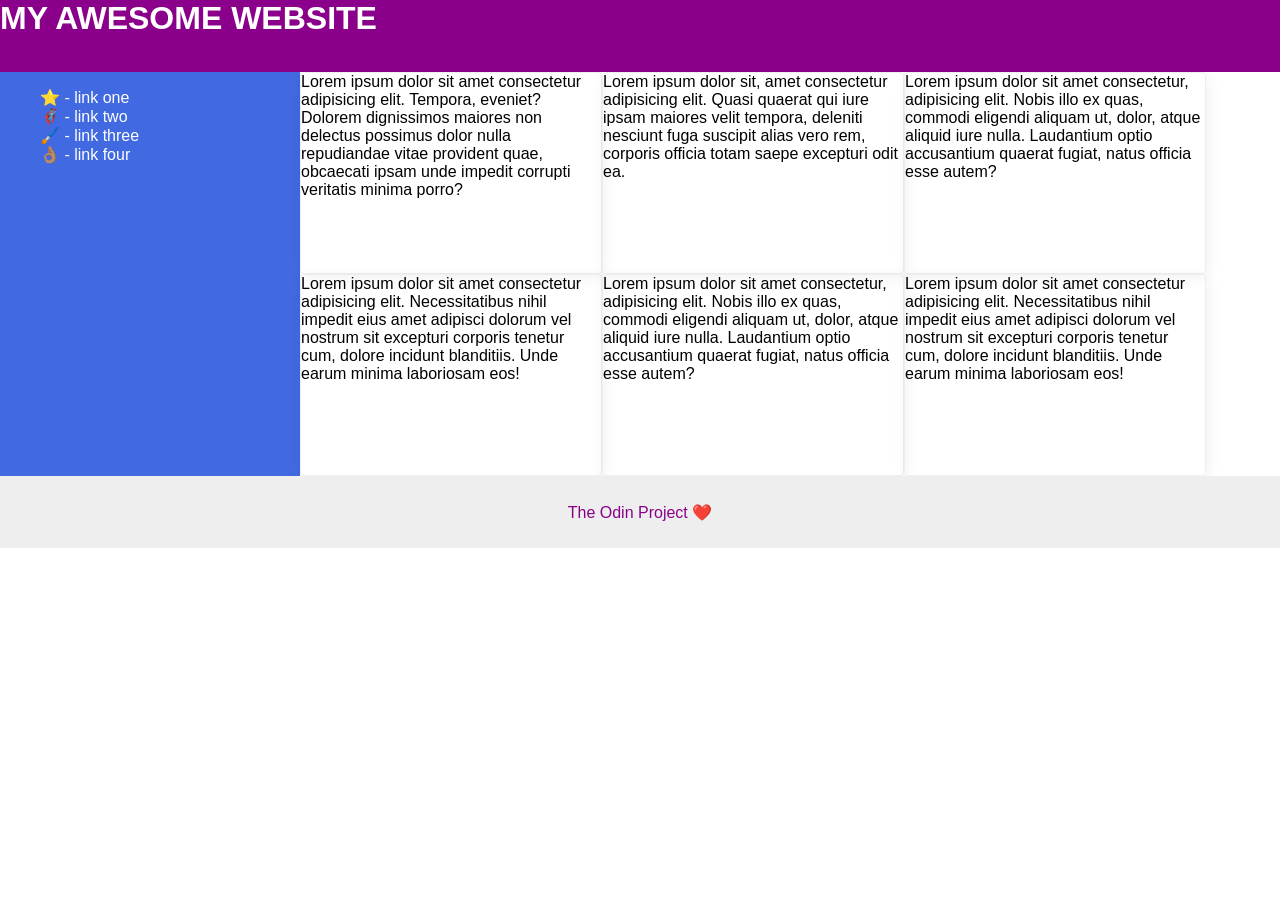
==== foundations/flex/07-flex-layout-2/index.html @ e0fcbba5 "Flex Exercise 07 Progress" ====
<!DOCTYPE html>
<html lang="en">
  <head>
    <meta charset="UTF-8">
    <meta http-equiv="X-UA-Compatible" content="IE=edge">
    <meta name="viewport" content="width=device-width, initial-scale=1.0">
    <title>The Holy Grail</title>
    <link rel="stylesheet" href="style.css">
  </head>
  <body>
    <!-- <div class="all"> -->
      <div class="header">
        MY AWESOME WEBSITE
      </div>
      <div class="middle">
        <div class="sidebar">
          <ul>
            <li><a href="#">⭐ - link one</a></li>
            <li><a href="#">🦸🏽‍♂️ - link two</a></li>
            <li><a href="#">🖌️ - link three</a></li>
            <li><a href="#">👌🏽 - link four</a></li>
          </ul>
        </div>
        <div class="cards">
          <div class="card">Lorem ipsum dolor sit amet consectetur adipisicing elit. Tempora, eveniet? Dolorem dignissimos maiores non delectus possimus dolor nulla repudiandae vitae provident quae, obcaecati ipsam unde impedit corrupti veritatis minima porro?</div>
          <div class="card">Lorem ipsum dolor sit, amet consectetur adipisicing elit. Quasi quaerat qui iure ipsam maiores velit tempora, deleniti nesciunt fuga suscipit alias vero rem, corporis officia totam saepe excepturi odit ea.</div>
          <div class="card">Lorem ipsum dolor sit amet consectetur, adipisicing elit. Nobis illo ex quas, commodi eligendi aliquam ut, dolor, atque aliquid iure nulla. Laudantium optio accusantium quaerat fugiat, natus officia esse autem?</div>
          <div class="card">Lorem ipsum dolor sit amet consectetur adipisicing elit. Necessitatibus nihil impedit eius amet adipisci dolorum vel nostrum sit excepturi corporis tenetur cum, dolore incidunt blanditiis. Unde earum minima laboriosam eos!</div>
          <div class="card">Lorem ipsum dolor sit amet consectetur, adipisicing elit. Nobis illo ex quas, commodi eligendi aliquam ut, dolor, atque aliquid iure nulla. Laudantium optio accusantium quaerat fugiat, natus officia esse autem?</div>
          <div class="card">Lorem ipsum dolor sit amet consectetur adipisicing elit. Necessitatibus nihil impedit eius amet adipisci dolorum vel nostrum sit excepturi corporis tenetur cum, dolore incidunt blanditiis. Unde earum minima laboriosam eos!</div>
        </div>
      </div>
      <div class="footer">
        The Odin Project ❤️
      </div>
    <!-- </div> -->
  </body>
</html>
---- foundations/flex/07-flex-layout-2/style.css ----
body {
  font-family: -apple-system, BlinkMacSystemFont, 'Segoe UI', Roboto, Oxygen, Ubuntu, Cantarell, 'Open Sans', 'Helvetica Neue', sans-serif;
  margin: 0;
  min-height: 100vh;
  display: flex;
  flex-direction: column;
}

.header {
  height: 72px;
  background: darkmagenta;
  color: white;
}

.footer {
  height: 72px;
  background: #eee;
  color: darkmagenta;
}

.sidebar {
  width: 300px;
  background: royalblue;
  box-sizing: border-box;
}

.card {
  border: 1px solid #eee;
  box-shadow: 2px 4px 16px rgba(0,0,0,.06);
  border-radius: 4px;
}

ul {
  list-style-type: none;
}

a {
  text-decoration: none;
  color: white;
}

/* .all {
} */

.header {
  font-size: 32px;
  font-weight: 900;
}

.footer {
  display: flex;
  justify-content: center;
  align-items: center;
}

.sidebar {
  display: flex;
  flex-direction: column;
  width: 300px;
  flex-shrink: 0;
}

.middle {
  display: flex;
  flex-direction: row;
}

.cards {
  display: flex;
  flex-direction: row;
  flex-wrap: wrap;
}

.card {
  display: flex;
  flex-direction: row;
  flex-wrap: wrap;
  height: 200px;
  width: 300px;
}
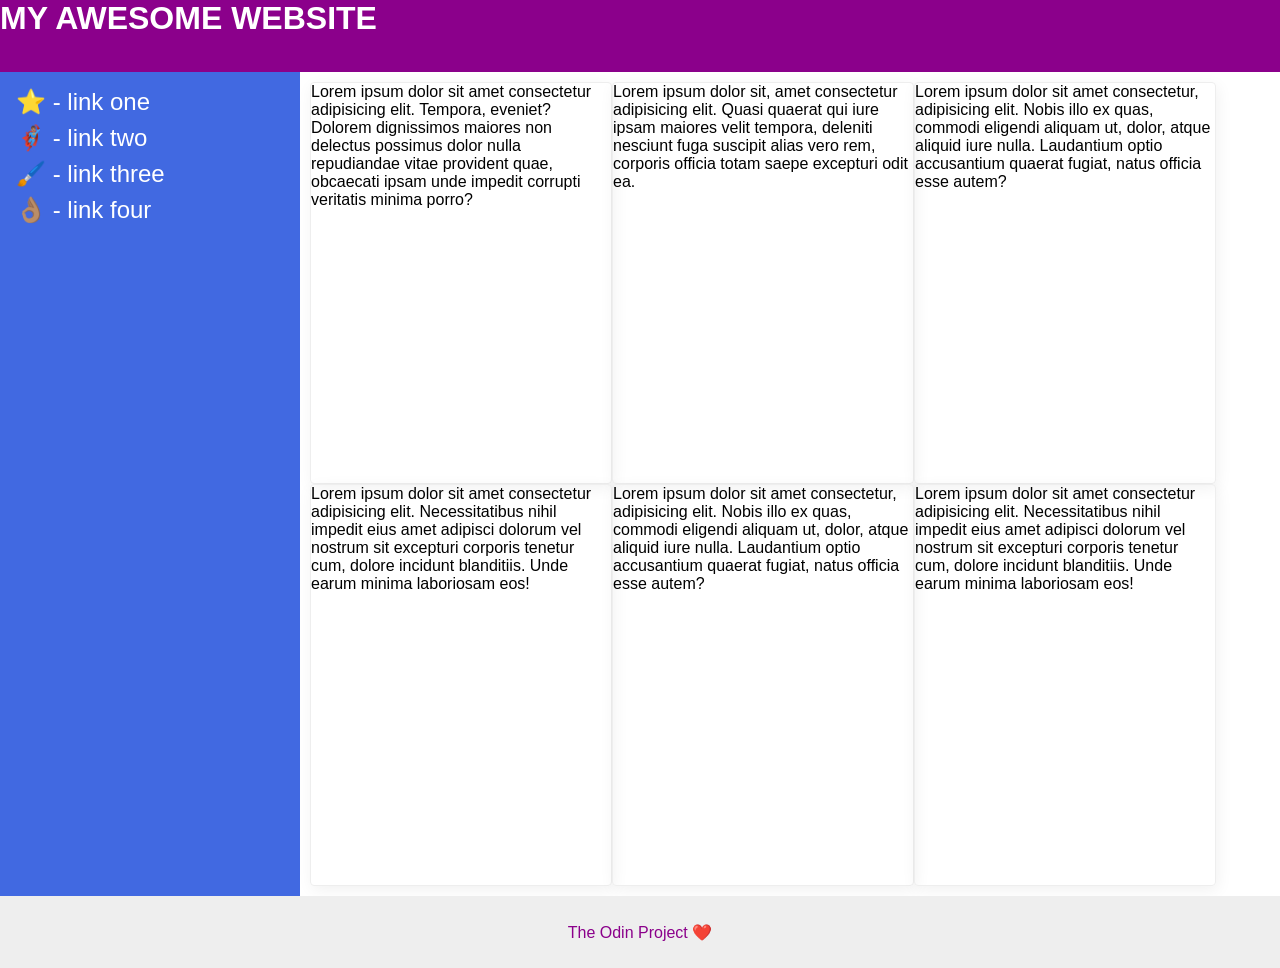
==== commit c8957813: "Flex Exercise 07 More Progress" ====
--- a/foundations/flex/07-flex-layout-2/index.html
+++ b/foundations/flex/07-flex-layout-2/index.html
@@ -14,7 +14,7 @@
       </div>
       <div class="middle">
         <div class="sidebar">
-          <ul>
+          <ul class="lists">
             <li><a href="#">⭐ - link one</a></li>
             <li><a href="#">🦸🏽‍♂️ - link two</a></li>
             <li><a href="#">🖌️ - link three</a></li>
--- a/foundations/flex/07-flex-layout-2/style.css
+++ b/foundations/flex/07-flex-layout-2/style.css
@@ -2,8 +2,6 @@
   font-family: -apple-system, BlinkMacSystemFont, 'Segoe UI', Roboto, Oxygen, Ubuntu, Cantarell, 'Open Sans', 'Helvetica Neue', sans-serif;
   margin: 0;
   min-height: 100vh;
-  display: flex;
-  flex-direction: column;
 }
 
 .header {
@@ -32,6 +30,8 @@
 
 ul {
   list-style-type: none;
+  padding: 0px;
+  margin: 0px;
 }
 
 a {
@@ -39,8 +39,10 @@
   color: white;
 }
 
-/* .all {
-} */
+body {
+  display: flex;
+  flex-direction: column;
+}
 
 .header {
   font-size: 32px;
@@ -58,6 +60,14 @@
   flex-direction: column;
   width: 300px;
   flex-shrink: 0;
+  padding: 16px;
+}
+
+.lists {
+  display: flex;
+  flex-direction: column;
+  row-gap: 8px;
+  font-size: 24px;
 }
 
 .middle {
@@ -69,12 +79,12 @@
   display: flex;
   flex-direction: row;
   flex-wrap: wrap;
+  margin: 10px;
 }
 
 .card {
   display: flex;
   flex-direction: row;
-  flex-wrap: wrap;
-  height: 200px;
+  height: 400px;
   width: 300px;
 }
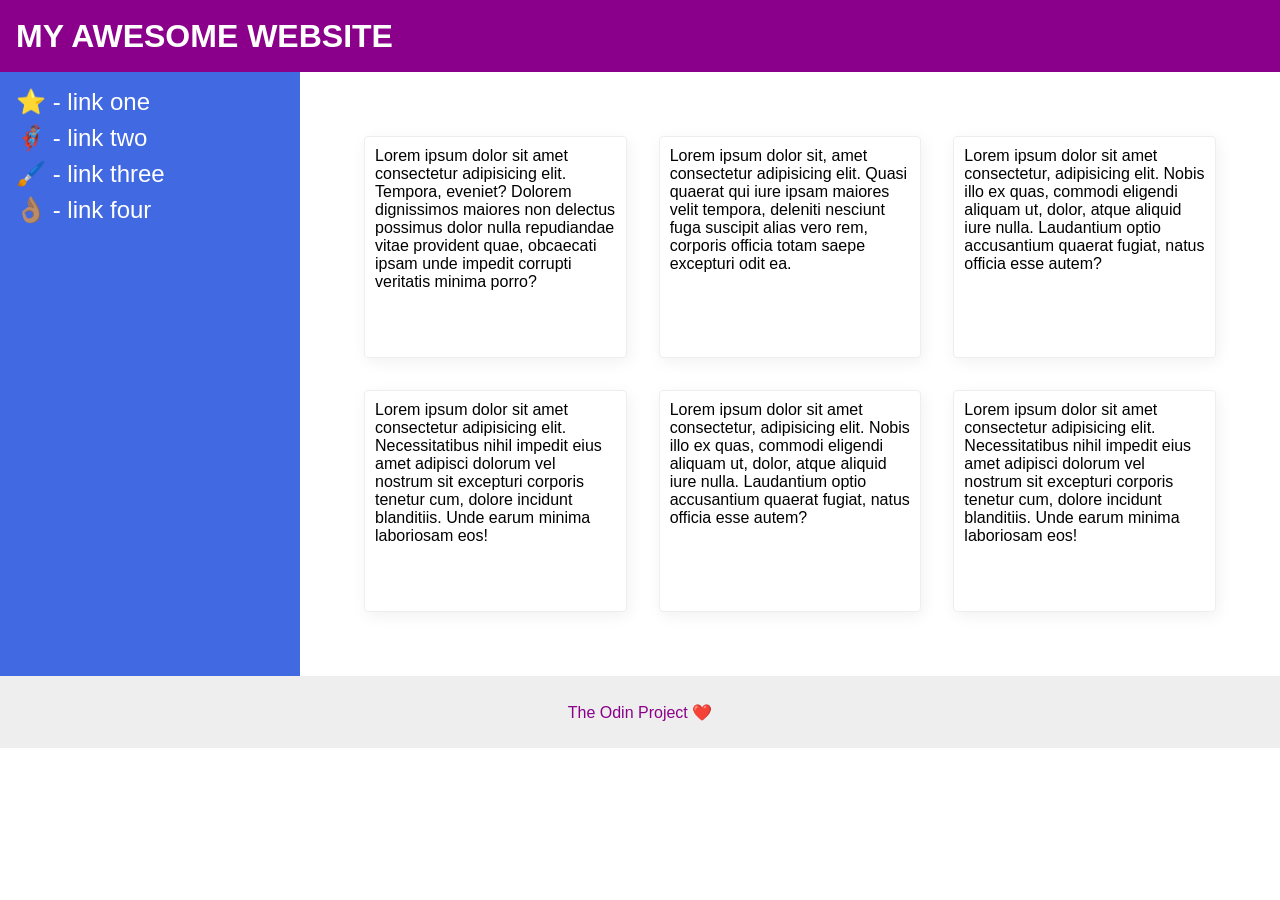
==== commit ddb19f61: "Flex Exercise 07 Completed (?)" ====
--- a/foundations/flex/07-flex-layout-2/index.html
+++ b/foundations/flex/07-flex-layout-2/index.html
@@ -9,8 +9,10 @@
   </head>
   <body>
     <!-- <div class="all"> -->
-      <div class="header">
-        MY AWESOME WEBSITE
+      <div class="flex-header">
+        <div class="header">
+          MY AWESOME WEBSITE
+        </div>
       </div>
       <div class="middle">
         <div class="sidebar">
--- a/foundations/flex/07-flex-layout-2/style.css
+++ b/foundations/flex/07-flex-layout-2/style.css
@@ -47,6 +47,9 @@
 .header {
   font-size: 32px;
   font-weight: 900;
+  padding-left: 16px;
+  display: flex;
+  align-items: center;
 }
 
 .footer {
@@ -79,12 +82,15 @@
   display: flex;
   flex-direction: row;
   flex-wrap: wrap;
-  margin: 10px;
+  padding: 48px;
 }
 
 .card {
   display: flex;
   flex-direction: row;
-  height: 400px;
-  width: 300px;
+  width: 200px;
+  height: 200px;
+  flex: 1 1 auto;
+  padding: 10px 10px;
+  margin: 16px;
 }
